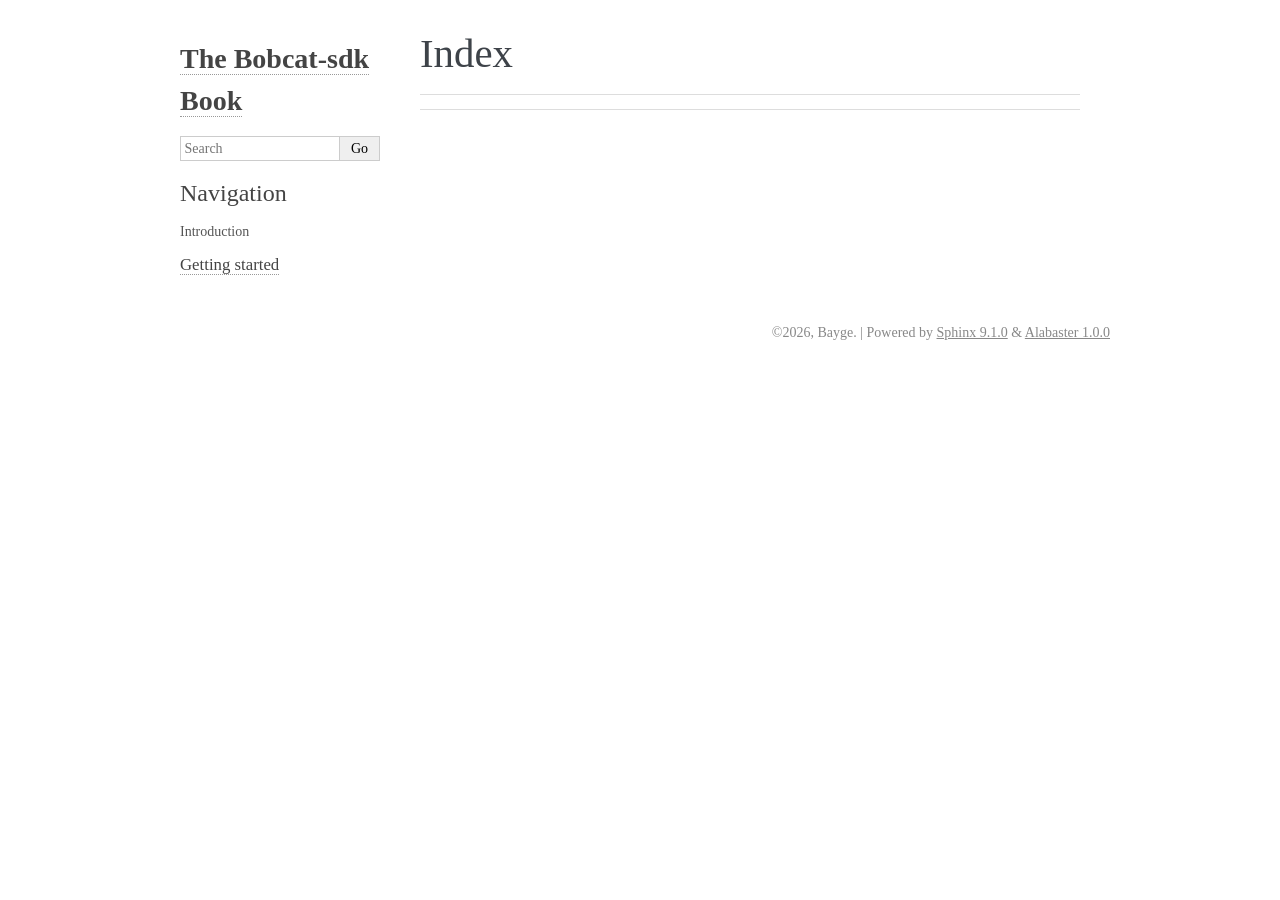
==== genindex.html @ 8247b413 "deploy: b8b664d0ae4df374b160e56e5087cd12ad820957" ====
<!DOCTYPE html>

<html lang="en" data-content_root="./">
  <head>
    <meta charset="utf-8" />
    <meta name="viewport" content="width=device-width, initial-scale=1.0" />
    <title>Index &#8212; The Bobcat-sdk Book  documentation</title>
    <link rel="stylesheet" type="text/css" href="_static/pygments.css?v=5ecbeea2" />
    <link rel="stylesheet" type="text/css" href="_static/basic.css?v=b08954a9" />
    <link rel="stylesheet" type="text/css" href="_static/alabaster.css?v=27fed22d" />
    <script src="_static/documentation_options.js?v=5929fcd5"></script>
    <script src="_static/doctools.js?v=fd6eb6e6"></script>
    <script src="_static/sphinx_highlight.js?v=6ffebe34"></script>
    <link rel="index" title="Index" href="#" />
    <link rel="search" title="Search" href="search.html" />
   
  <link rel="stylesheet" href="_static/custom.css" type="text/css" />
  

  
  

  </head><body>
  

    <div class="document">
      <div class="documentwrapper">
        <div class="bodywrapper">
          

          <div class="body" role="main">
            

<h1 id="index">Index</h1>

<div class="genindex-jumpbox">
 
</div>


          </div>
          
        </div>
      </div>
      <div class="sphinxsidebar" role="navigation" aria-label="Main">
        <div class="sphinxsidebarwrapper">
<h1 class="logo"><a href="index.html">The Bobcat-sdk Book</a></h1>









<search id="searchbox" style="display: none" role="search">
    <div class="searchformwrapper">
    <form class="search" action="search.html" method="get">
      <input type="text" name="q" aria-labelledby="searchlabel" autocomplete="off" autocorrect="off" autocapitalize="off" spellcheck="false" placeholder="Search"/>
      <input type="submit" value="Go" />
    </form>
    </div>
</search>
<script>document.getElementById('searchbox').style.display = "block"</script><h3>Navigation</h3>
<p class="caption" role="heading"><span class="caption-text">Introduction</span></p>
<ul>
<li class="toctree-l1"><a class="reference internal" href="getting-started.html">Getting started</a></li>
</ul>

<div class="relations">
<h3>Related Topics</h3>
<ul>
  <li><a href="index.html">Documentation overview</a><ul>
  </ul></li>
</ul>
</div>








        </div>
      </div>
      <div class="clearer"></div>
    </div>
    <div class="footer">
      &#169;2026, Bayge.
      
      |
      Powered by <a href="https://www.sphinx-doc.org/">Sphinx 9.1.0</a>
      &amp; <a href="https://alabaster.readthedocs.io">Alabaster 1.0.0</a>
      
    </div>

    

    
  </body>
</html>
---- _static/basic.css ----
/*
 * Sphinx stylesheet -- basic theme.
 */

/* -- main layout ----------------------------------------------------------- */

div.clearer {
    clear: both;
}

div.section::after {
    display: block;
    content: '';
    clear: left;
}

/* -- relbar ---------------------------------------------------------------- */

div.related {
    width: 100%;
    font-size: 90%;
}

div.related h3 {
    display: none;
}

div.related ul {
    margin: 0;
    padding: 0 0 0 10px;
    list-style: none;
}

div.related li {
    display: inline;
}

div.related li.right {
    float: right;
    margin-right: 5px;
}

/* -- sidebar --------------------------------------------------------------- */

div.sphinxsidebarwrapper {
    padding: 10px 5px 0 10px;
}

div.sphinxsidebar {
    float: left;
    width: 230px;
    margin-left: -100%;
    font-size: 90%;
    word-wrap: break-word;
    overflow-wrap : break-word;
}

div.sphinxsidebar ul {
    list-style: none;
}

div.sphinxsidebar ul ul,
div.sphinxsidebar ul.want-points {
    margin-left: 20px;
    list-style: square;
}

div.sphinxsidebar ul ul {
    margin-top: 0;
    margin-bottom: 0;
}

div.sphinxsidebar form {
    margin-top: 10px;
}

div.sphinxsidebar input {
    border: 1px solid #98dbcc;
    font-family: sans-serif;
    font-size: 1em;
}

div.sphinxsidebar #searchbox form.search {
    overflow: hidden;
}

div.sphinxsidebar #searchbox input[type="text"] {
    float: left;
    width: 80%;
    padding: 0.25em;
    box-sizing: border-box;
}

div.sphinxsidebar #searchbox input[type="submit"] {
    float: left;
    width: 20%;
    border-left: none;
    padding: 0.25em;
    box-sizing: border-box;
}


img {
    border: 0;
    max-width: 100%;
}

/* -- search page ----------------------------------------------------------- */

ul.search {
    margin-top: 10px;
}

ul.search li {
    padding: 5px 0;
}

ul.search li a {
    font-weight: bold;
}

ul.search li p.context {
    color: #888;
    margin: 2px 0 0 30px;
    text-align: left;
}

ul.keywordmatches li.goodmatch a {
    font-weight: bold;
}

/* -- index page ------------------------------------------------------------ */

table.contentstable {
    width: 90%;
    margin-left: auto;
    margin-right: auto;
}

table.contentstable p.biglink {
    line-height: 150%;
}

a.biglink {
    font-size: 1.3em;
}

span.linkdescr {
    font-style: italic;
    padding-top: 5px;
    font-size: 90%;
}

/* -- general index --------------------------------------------------------- */

table.indextable {
    width: 100%;
}

table.indextable td {
    text-align: left;
    vertical-align: top;
}

table.indextable ul {
    margin-top: 0;
    margin-bottom: 0;
    list-style-type: none;
}

table.indextable > tbody > tr > td > ul {
    padding-left: 0em;
}

table.indextable tr.pcap {
    height: 10px;
}

table.indextable tr.cap {
    margin-top: 10px;
    background-color: #f2f2f2;
}

img.toggler {
    margin-right: 3px;
    margin-top: 3px;
    cursor: pointer;
}

div.modindex-jumpbox {
    border-top: 1px solid #ddd;
    border-bottom: 1px solid #ddd;
    margin: 1em 0 1em 0;
    padding: 0.4em;
}

div.genindex-jumpbox {
    border-top: 1px solid #ddd;
    border-bottom: 1px solid #ddd;
    margin: 1em 0 1em 0;
    padding: 0.4em;
}

/* -- domain module index --------------------------------------------------- */

table.modindextable td {
    padding: 2px;
    border-collapse: collapse;
}

/* -- general body styles --------------------------------------------------- */

div.body {
    min-width: inherit;
    max-width: 800px;
}

div.body p, div.body dd, div.body li, div.body blockquote {
    -moz-hyphens: auto;
    -ms-hyphens: auto;
    -webkit-hyphens: auto;
    hyphens: auto;
}

a.headerlink {
    visibility: hidden;
}

a:visited {
    color: #551A8B;
}

h1:hover > a.headerlink,
h2:hover > a.headerlink,
h3:hover > a.headerlink,
h4:hover > a.headerlink,
h5:hover > a.headerlink,
h6:hover > a.headerlink,
dt:hover > a.headerlink,
caption:hover > a.headerlink,
p.caption:hover > a.headerlink,
div.code-block-caption:hover > a.headerlink {
    visibility: visible;
}

div.body p.caption {
    text-align: inherit;
}

div.body td {
    text-align: left;
}

.first {
    margin-top: 0 !important;
}

p.rubric {
    margin-top: 30px;
    font-weight: bold;
}

img.align-left, figure.align-left, .figure.align-left, object.align-left {
    clear: left;
    float: left;
    margin-right: 1em;
}

img.align-right, figure.align-right, .figure.align-right, object.align-right {
    clear: right;
    float: right;
    margin-left: 1em;
}

img.align-center, figure.align-center, .figure.align-center, object.align-center {
  display: block;
  margin-left: auto;
  margin-right: auto;
}

img.align-default, figure.align-default, .figure.align-default {
  display: block;
  margin-left: auto;
  margin-right: auto;
}

.align-left {
    text-align: left;
}

.align-center {
    text-align: center;
}

.align-default {
    text-align: center;
}

.align-right {
    text-align: right;
}

/* -- sidebars -------------------------------------------------------------- */

div.sidebar,
aside.sidebar {
    margin: 0 0 0.5em 1em;
    border: 1px solid #ddb;
    padding: 7px;
    background-color: #ffe;
    width: 40%;
    float: right;
    clear: right;
    overflow-x: auto;
}

p.sidebar-title {
    font-weight: bold;
}

nav.contents,
aside.topic,
div.admonition, div.topic, blockquote {
    clear: left;
}

/* -- topics ---------------------------------------------------------------- */

nav.contents,
aside.topic,
div.topic {
    border: 1px solid #ccc;
    padding: 7px;
    margin: 10px 0 10px 0;
}

p.topic-title {
    font-size: 1.1em;
    font-weight: bold;
    margin-top: 10px;
}

/* -- admonitions ----------------------------------------------------------- */

div.admonition {
    margin-top: 10px;
    margin-bottom: 10px;
    padding: 7px;
}

div.admonition dt {
    font-weight: bold;
}

p.admonition-title {
    margin: 0px 10px 5px 0px;
    font-weight: bold;
}

div.body p.centered {
    text-align: center;
    margin-top: 25px;
}

/* -- content of sidebars/topics/admonitions -------------------------------- */

div.sidebar > :last-child,
aside.sidebar > :last-child,
nav.contents > :last-child,
aside.topic > :last-child,
div.topic > :last-child,
div.admonition > :last-child {
    margin-bottom: 0;
}

div.sidebar::after,
aside.sidebar::after,
nav.contents::after,
aside.topic::after,
div.topic::after,
div.admonition::after,
blockquote::after {
    display: block;
    content: '';
    clear: both;
}

/* -- tables ---------------------------------------------------------------- */

table.docutils {
    margin-top: 10px;
    margin-bottom: 10px;
    border: 0;
    border-collapse: collapse;
}

table.align-center {
    margin-left: auto;
    margin-right: auto;
}

table.align-default {
    margin-left: auto;
    margin-right: auto;
}

table caption span.caption-number {
    font-style: italic;
}

table caption span.caption-text {
}

table.docutils td, table.docutils th {
    padding: 1px 8px 1px 5px;
    border-top: 0;
    border-left: 0;
    border-right: 0;
    border-bottom: 1px solid #aaa;
}

th {
    text-align: left;
    padding-right: 5px;
}

table.citation {
    border-left: solid 1px gray;
    margin-left: 1px;
}

table.citation td {
    border-bottom: none;
}

th > :first-child,
td > :first-child {
    margin-top: 0px;
}

th > :last-child,
td > :last-child {
    margin-bottom: 0px;
}

/* -- figures --------------------------------------------------------------- */

div.figure, figure {
    margin: 0.5em;
    padding: 0.5em;
}

div.figure p.caption, figcaption {
    padding: 0.3em;
}

div.figure p.caption span.caption-number,
figcaption span.caption-number {
    font-style: italic;
}

div.figure p.caption span.caption-text,
figcaption span.caption-text {
}

/* -- field list styles ----------------------------------------------------- */

table.field-list td, table.field-list th {
    border: 0 !important;
}

.field-list ul {
    margin: 0;
    padding-left: 1em;
}

.field-list p {
    margin: 0;
}

.field-name {
    -moz-hyphens: manual;
    -ms-hyphens: manual;
    -webkit-hyphens: manual;
    hyphens: manual;
}

/* -- hlist styles ---------------------------------------------------------- */

table.hlist {
    margin: 1em 0;
}

table.hlist td {
    vertical-align: top;
}

/* -- object description styles --------------------------------------------- */

.sig {
	font-family: 'Consolas', 'Menlo', 'DejaVu Sans Mono', 'Bitstream Vera Sans Mono', monospace;
}

.sig-name, code.descname {
    background-color: transparent;
    font-weight: bold;
}

.sig-name {
	font-size: 1.1em;
}

code.descname {
    font-size: 1.2em;
}

.sig-prename, code.descclassname {
    background-color: transparent;
}

.optional {
    font-size: 1.3em;
}

.sig-paren {
    font-size: larger;
}

.sig-param.n {
	font-style: italic;
}

/* C++ specific styling */

.sig-inline.c-texpr,
.sig-inline.cpp-texpr {
	font-family: unset;
}

.sig.c   .k, .sig.c   .kt,
.sig.cpp .k, .sig.cpp .kt {
	color: #0033B3;
}

.sig.c   .m,
.sig.cpp .m {
	color: #1750EB;
}

.sig.c   .s, .sig.c   .sc,
.sig.cpp .s, .sig.cpp .sc {
	color: #067D17;
}


/* -- other body styles ----------------------------------------------------- */

ol.arabic {
    list-style: decimal;
}

ol.loweralpha {
    list-style: lower-alpha;
}

ol.upperalpha {
    list-style: upper-alpha;
}

ol.lowerroman {
    list-style: lower-roman;
}

ol.upperroman {
    list-style: upper-roman;
}

:not(li) > ol > li:first-child > :first-child,
:not(li) > ul > li:first-child > :first-child {
    margin-top: 0px;
}

:not(li) > ol > li:last-child > :last-child,
:not(li) > ul > li:last-child > :last-child {
    margin-bottom: 0px;
}

ol.simple ol p,
ol.simple ul p,
ul.simple ol p,
ul.simple ul p {
    margin-top: 0;
}

ol.simple > li:not(:first-child) > p,
ul.simple > li:not(:first-child) > p {
    margin-top: 0;
}

ol.simple p,
ul.simple p {
    margin-bottom: 0;
}

aside.footnote > span,
div.citation > span {
    float: left;
}
aside.footnote > span:last-of-type,
div.citation > span:last-of-type {
  padding-right: 0.5em;
}
aside.footnote > p {
  margin-left: 2em;
}
div.citation > p {
  margin-left: 4em;
}
aside.footnote > p:last-of-type,
div.citation > p:last-of-type {
    margin-bottom: 0em;
}
aside.footnote > p:last-of-type:after,
div.citation > p:last-of-type:after {
    content: "";
    clear: both;
}

dl.field-list {
    display: grid;
    grid-template-columns: fit-content(30%) auto;
}

dl.field-list > dt {
    font-weight: bold;
    word-break: break-word;
    padding-left: 0.5em;
    padding-right: 5px;
}

dl.field-list > dd {
    padding-left: 0.5em;
    margin-top: 0em;
    margin-left: 0em;
    margin-bottom: 0em;
}

dl {
    margin-bottom: 15px;
}

dd > :first-child {
    margin-top: 0px;
}

dd ul, dd table {
    margin-bottom: 10px;
}

dd {
    margin-top: 3px;
    margin-bottom: 10px;
    margin-left: 30px;
}

.sig dd {
    margin-top: 0px;
    margin-bottom: 0px;
}

.sig dl {
    margin-top: 0px;
    margin-bottom: 0px;
}

dl > dd:last-child,
dl > dd:last-child > :last-child {
    margin-bottom: 0;
}

dt:target, span.highlighted {
    background-color: #fbe54e;
}

rect.highlighted {
    fill: #fbe54e;
}

dl.glossary dt {
    font-weight: bold;
    font-size: 1.1em;
}

.versionmodified {
    font-style: italic;
}

.system-message {
    background-color: #fda;
    padding: 5px;
    border: 3px solid red;
}

.footnote:target  {
    background-color: #ffa;
}

.line-block {
    display: block;
    margin-top: 1em;
    margin-bottom: 1em;
}

.line-block .line-block {
    margin-top: 0;
    margin-bottom: 0;
    margin-left: 1.5em;
}

.guilabel, .menuselection {
    font-family: sans-serif;
}

.accelerator {
    text-decoration: underline;
}

.classifier {
    font-style: oblique;
}

.classifier:before {
    font-style: normal;
    margin: 0 0.5em;
    content: ":";
    display: inline-block;
}

abbr, acronym {
    border-bottom: dotted 1px;
    cursor: help;
}

/* -- code displays --------------------------------------------------------- */

pre {
    overflow: auto;
    overflow-y: hidden;  /* fixes display issues on Chrome browsers */
}

pre, div[class*="highlight-"] {
    clear: both;
}

span.pre {
    -moz-hyphens: none;
    -ms-hyphens: none;
    -webkit-hyphens: none;
    hyphens: none;
    white-space: nowrap;
}

div[class*="highlight-"] {
    margin: 1em 0;
}

td.linenos pre {
    border: 0;
    background-color: transparent;
    color: #aaa;
}

table.highlighttable {
    display: block;
}

table.highlighttable tbody {
    display: block;
}

table.highlighttable tr {
    display: flex;
}

table.highlighttable td {
    margin: 0;
    padding: 0;
}

table.highlighttable td.linenos {
    padding-right: 0.5em;
}

table.highlighttable td.code {
    flex: 1;
    overflow: hidden;
}

.highlight .hll {
    display: block;
}

div.highlight pre,
table.highlighttable pre {
    margin: 0;
}

div.code-block-caption + div {
    margin-top: 0;
}

div.code-block-caption {
    margin-top: 1em;
    padding: 2px 5px;
    font-size: small;
}

div.code-block-caption code {
    background-color: transparent;
}

table.highlighttable td.linenos,
span.linenos,
div.highlight span.gp {  /* gp: Generic.Prompt */
  user-select: none;
  -webkit-user-select: text; /* Safari fallback only */
  -webkit-user-select: none; /* Chrome/Safari */
  -moz-user-select: none; /* Firefox */
  -ms-user-select: none; /* IE10+ */
}

div.code-block-caption span.caption-number {
    padding: 0.1em 0.3em;
    font-style: italic;
}

div.code-block-caption span.caption-text {
}

div.literal-block-wrapper {
    margin: 1em 0;
}

code.xref, a code {
    background-color: transparent;
    font-weight: bold;
}

h1 code, h2 code, h3 code, h4 code, h5 code, h6 code {
    background-color: transparent;
}

.viewcode-link {
    float: right;
}

.viewcode-back {
    float: right;
    font-family: sans-serif;
}

div.viewcode-block:target {
    margin: -1px -10px;
    padding: 0 10px;
}

/* -- math display ---------------------------------------------------------- */

img.math {
    vertical-align: middle;
}

div.body div.math p {
    text-align: center;
}

span.eqno {
    float: right;
}

span.eqno a.headerlink {
    position: absolute;
    z-index: 1;
}

div.math:hover a.headerlink {
    visibility: visible;
}

/* -- printout stylesheet --------------------------------------------------- */

@media print {
    div.document,
    div.documentwrapper,
    div.bodywrapper {
        margin: 0 !important;
        width: 100%;
    }

    div.sphinxsidebar,
    div.related,
    div.footer,
    #top-link {
        display: none;
    }
}
---- _static/alabaster.css ----
/* -- page layout ----------------------------------------------------------- */

body {
    font-family: Georgia, serif;
    font-size: 17px;
    background-color: #fff;
    color: #000;
    margin: 0;
    padding: 0;
}


div.document {
    width: 940px;
    margin: 30px auto 0 auto;
}

div.documentwrapper {
    float: left;
    width: 100%;
}

div.bodywrapper {
    margin: 0 0 0 220px;
}

div.sphinxsidebar {
    width: 220px;
    font-size: 14px;
    line-height: 1.5;
}

hr {
    border: 1px solid #B1B4B6;
}

div.body {
    background-color: #fff;
    color: #3E4349;
    padding: 0 30px 0 30px;
}

div.body > .section {
    text-align: left;
}

div.footer {
    width: 940px;
    margin: 20px auto 30px auto;
    font-size: 14px;
    color: #888;
    text-align: right;
}

div.footer a {
    color: #888;
}

p.caption {
    font-family: inherit;
    font-size: inherit;
}


div.relations {
    display: none;
}


div.sphinxsidebar {
    max-height: 100%;
    overflow-y: auto;
}

div.sphinxsidebar a {
    color: #444;
    text-decoration: none;
    border-bottom: 1px dotted #999;
}

div.sphinxsidebar a:hover {
    border-bottom: 1px solid #999;
}

div.sphinxsidebarwrapper {
    padding: 18px 10px;
}

div.sphinxsidebarwrapper p.logo {
    padding: 0;
    margin: -10px 0 0 0px;
    text-align: center;
}

div.sphinxsidebarwrapper h1.logo {
    margin-top: -10px;
    text-align: center;
    margin-bottom: 5px;
    text-align: left;
}

div.sphinxsidebarwrapper h1.logo-name {
    margin-top: 0px;
}

div.sphinxsidebarwrapper p.blurb {
    margin-top: 0;
    font-style: normal;
}

div.sphinxsidebar h3,
div.sphinxsidebar h4 {
    font-family: Georgia, serif;
    color: #444;
    font-size: 24px;
    font-weight: normal;
    margin: 0 0 5px 0;
    padding: 0;
}

div.sphinxsidebar h4 {
    font-size: 20px;
}

div.sphinxsidebar h3 a {
    color: #444;
}

div.sphinxsidebar p.logo a,
div.sphinxsidebar h3 a,
div.sphinxsidebar p.logo a:hover,
div.sphinxsidebar h3 a:hover {
    border: none;
}

div.sphinxsidebar p {
    color: #555;
    margin: 10px 0;
}

div.sphinxsidebar ul {
    margin: 10px 0;
    padding: 0;
    color: #000;
}

div.sphinxsidebar ul li.toctree-l1 > a {
    font-size: 120%;
}

div.sphinxsidebar ul li.toctree-l2 > a {
    font-size: 110%;
}

div.sphinxsidebar input {
    border: 1px solid #CCC;
    font-family: Georgia, serif;
    font-size: 1em;
}

div.sphinxsidebar #searchbox {
    margin: 1em 0;
}

div.sphinxsidebar .search > div {
    display: table-cell;
}

div.sphinxsidebar hr {
    border: none;
    height: 1px;
    color: #AAA;
    background: #AAA;

    text-align: left;
    margin-left: 0;
    width: 50%;
}

div.sphinxsidebar .badge {
    border-bottom: none;
}

div.sphinxsidebar .badge:hover {
    border-bottom: none;
}

/* To address an issue with donation coming after search */
div.sphinxsidebar h3.donation {
    margin-top: 10px;
}

/* -- body styles ----------------------------------------------------------- */

a {
    color: #004B6B;
    text-decoration: underline;
}

a:hover {
    color: #6D4100;
    text-decoration: underline;
}

div.body h1,
div.body h2,
div.body h3,
div.body h4,
div.body h5,
div.body h6 {
    font-family: Georgia, serif;
    font-weight: normal;
    margin: 30px 0px 10px 0px;
    padding: 0;
}

div.body h1 { margin-top: 0; padding-top: 0; font-size: 240%; }
div.body h2 { font-size: 180%; }
div.body h3 { font-size: 150%; }
div.body h4 { font-size: 130%; }
div.body h5 { font-size: 100%; }
div.body h6 { font-size: 100%; }

a.headerlink {
    color: #DDD;
    padding: 0 4px;
    text-decoration: none;
}

a.headerlink:hover {
    color: #444;
    background: #EAEAEA;
}

div.body p, div.body dd, div.body li {
    line-height: 1.4em;
}

div.admonition {
    margin: 20px 0px;
    padding: 10px 30px;
    background-color: #EEE;
    border: 1px solid #CCC;
}

div.admonition tt.xref, div.admonition code.xref, div.admonition a tt {
    background-color: #FBFBFB;
    border-bottom: 1px solid #fafafa;
}

div.admonition p.admonition-title {
    font-family: Georgia, serif;
    font-weight: normal;
    font-size: 24px;
    margin: 0 0 10px 0;
    padding: 0;
    line-height: 1;
}

div.admonition p.last {
    margin-bottom: 0;
}

dt:target, .highlight {
    background: #FAF3E8;
}

div.warning {
    background-color: #FCC;
    border: 1px solid #FAA;
}

div.danger {
    background-color: #FCC;
    border: 1px solid #FAA;
    -moz-box-shadow: 2px 2px 4px #D52C2C;
    -webkit-box-shadow: 2px 2px 4px #D52C2C;
    box-shadow: 2px 2px 4px #D52C2C;
}

div.error {
    background-color: #FCC;
    border: 1px solid #FAA;
    -moz-box-shadow: 2px 2px 4px #D52C2C;
    -webkit-box-shadow: 2px 2px 4px #D52C2C;
    box-shadow: 2px 2px 4px #D52C2C;
}

div.caution {
    background-color: #FCC;
    border: 1px solid #FAA;
}

div.attention {
    background-color: #FCC;
    border: 1px solid #FAA;
}

div.important {
    background-color: #EEE;
    border: 1px solid #CCC;
}

div.note {
    background-color: #EEE;
    border: 1px solid #CCC;
}

div.tip {
    background-color: #EEE;
    border: 1px solid #CCC;
}

div.hint {
    background-color: #EEE;
    border: 1px solid #CCC;
}

div.seealso {
    background-color: #EEE;
    border: 1px solid #CCC;
}

div.topic {
    background-color: #EEE;
}

p.admonition-title {
    display: inline;
}

p.admonition-title:after {
    content: ":";
}

pre, tt, code {
    font-family: 'Consolas', 'Menlo', 'DejaVu Sans Mono', 'Bitstream Vera Sans Mono', monospace;
    font-size: 0.9em;
}

.hll {
    background-color: #FFC;
    margin: 0 -12px;
    padding: 0 12px;
    display: block;
}

img.screenshot {
}

tt.descname, tt.descclassname, code.descname, code.descclassname {
    font-size: 0.95em;
}

tt.descname, code.descname {
    padding-right: 0.08em;
}

img.screenshot {
    -moz-box-shadow: 2px 2px 4px #EEE;
    -webkit-box-shadow: 2px 2px 4px #EEE;
    box-shadow: 2px 2px 4px #EEE;
}

table.docutils {
    border: 1px solid #888;
    -moz-box-shadow: 2px 2px 4px #EEE;
    -webkit-box-shadow: 2px 2px 4px #EEE;
    box-shadow: 2px 2px 4px #EEE;
}

table.docutils td, table.docutils th {
    border: 1px solid #888;
    padding: 0.25em 0.7em;
}

table.field-list, table.footnote {
    border: none;
    -moz-box-shadow: none;
    -webkit-box-shadow: none;
    box-shadow: none;
}

table.footnote {
    margin: 15px 0;
    width: 100%;
    border: 1px solid #EEE;
    background: #FDFDFD;
    font-size: 0.9em;
}

table.footnote + table.footnote {
    margin-top: -15px;
    border-top: none;
}

table.field-list th {
    padding: 0 0.8em 0 0;
}

table.field-list td {
    padding: 0;
}

table.field-list p {
    margin-bottom: 0.8em;
}

/* Cloned from
 * https://github.com/sphinx-doc/sphinx/commit/ef60dbfce09286b20b7385333d63a60321784e68
 */
.field-name {
    -moz-hyphens: manual;
    -ms-hyphens: manual;
    -webkit-hyphens: manual;
    hyphens: manual;
}

table.footnote td.label {
    width: .1px;
    padding: 0.3em 0 0.3em 0.5em;
}

table.footnote td {
    padding: 0.3em 0.5em;
}

dl {
    margin-left: 0;
    margin-right: 0;
    margin-top: 0;
    padding: 0;
}

dl dd {
    margin-left: 30px;
}

blockquote {
    margin: 0 0 0 30px;
    padding: 0;
}

ul, ol {
    /* Matches the 30px from the narrow-screen "li > ul" selector below */
    margin: 10px 0 10px 30px;
    padding: 0;
}

pre {
    background: unset;
    padding: 7px 30px;
    margin: 15px 0px;
    line-height: 1.3em;
}

div.viewcode-block:target {
    background: #ffd;
}

dl pre, blockquote pre, li pre {
    margin-left: 0;
    padding-left: 30px;
}

tt, code {
    background-color: #ecf0f3;
    color: #222;
    /* padding: 1px 2px; */
}

tt.xref, code.xref, a tt {
    background-color: #FBFBFB;
    border-bottom: 1px solid #fff;
}

a.reference {
    text-decoration: none;
    border-bottom: 1px dotted #004B6B;
}

a.reference:hover {
    border-bottom: 1px solid #6D4100;
}

/* Don't put an underline on images */
a.image-reference, a.image-reference:hover {
    border-bottom: none;
}

a.footnote-reference {
    text-decoration: none;
    font-size: 0.7em;
    vertical-align: top;
    border-bottom: 1px dotted #004B6B;
}

a.footnote-reference:hover {
    border-bottom: 1px solid #6D4100;
}

a:hover tt, a:hover code {
    background: #EEE;
}

@media screen and (max-width: 940px) {

    body {
        margin: 0;
        padding: 20px 30px;
    }

    div.documentwrapper {
        float: none;
        background: #fff;
        margin-left: 0;
        margin-top: 0;
        margin-right: 0;
        margin-bottom: 0;
    }

    div.sphinxsidebar {
        display: block;
        float: none;
        width: unset;
        margin: 50px -30px -20px -30px;
        padding: 10px 20px;
        background: #333;
        color: #FFF;
    }

    div.sphinxsidebar h3, div.sphinxsidebar h4, div.sphinxsidebar p,
    div.sphinxsidebar h3 a {
        color: #fff;
    }

    div.sphinxsidebar a {
        color: #AAA;
    }

    div.sphinxsidebar p.logo {
        display: none;
    }

    div.document {
        width: 100%;
        margin: 0;
    }

    div.footer {
        display: none;
    }

    div.bodywrapper {
        margin: 0;
    }

    div.body {
        min-height: 0;
        min-width: auto; /* fixes width on small screens, breaks .hll */
        padding: 0;
    }
    
    .hll {
        /* "fixes" the breakage */
        width: max-content;
    }

    .rtd_doc_footer {
        display: none;
    }

    .document {
        width: auto;
    }

    .footer {
        width: auto;
    }

    .github {
        display: none;
    }

    ul {
        margin-left: 0;
    }

    li > ul {
       /* Matches the 30px from the "ul, ol" selector above */
        margin-left: 30px;
    }
}


/* misc. */

.revsys-inline {
    display: none!important;
}

/* Hide ugly table cell borders in ..bibliography:: directive output */
table.docutils.citation, table.docutils.citation td, table.docutils.citation th {
  border: none;
  /* Below needed in some edge cases; if not applied, bottom shadows appear */
  -moz-box-shadow: none;
  -webkit-box-shadow: none;
  box-shadow: none;
}


/* relbar */

.related {
    line-height: 30px;
    width: 100%;
    font-size: 0.9rem;
}

.related.top {
    border-bottom: 1px solid #EEE;
    margin-bottom: 20px;
}

.related.bottom {
    border-top: 1px solid #EEE;
}

.related ul {
    padding: 0;
    margin: 0;
    list-style: none;
}

.related li {
    display: inline;
}

nav#rellinks {
    float: right;
}

nav#rellinks li+li:before {
    content: "|";
}

nav#breadcrumbs li+li:before {
    content: "\00BB";
}

/* Hide certain items when printing */
@media print {
    div.related {
        display: none;
    }
}

img.github  {
    position: absolute;
    top: 0;
    border: 0;
    right: 0;
}
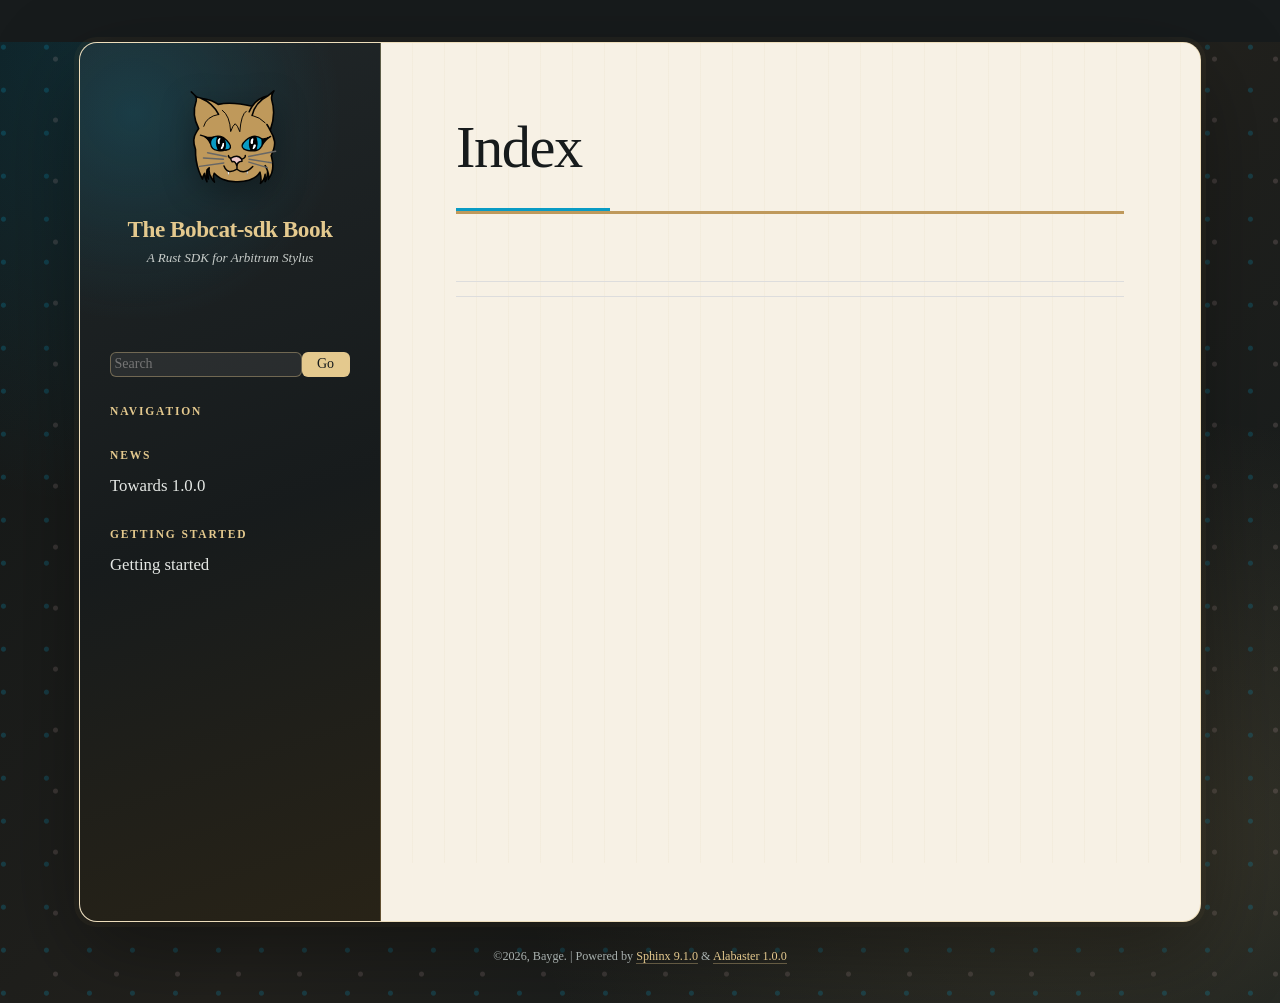
==== commit ca73443e: "deploy: f8b542a43614371b15d957b6f13430fb0c25c3a0" ====
--- a/genindex.html
+++ b/genindex.html
@@ -5,7 +5,7 @@
     <meta charset="utf-8" />
     <meta name="viewport" content="width=device-width, initial-scale=1.0" />
     <title>Index &#8212; The Bobcat-sdk Book  documentation</title>
-    <link rel="stylesheet" type="text/css" href="_static/pygments.css?v=5ecbeea2" />
+    <link rel="stylesheet" type="text/css" href="_static/pygments.css?v=0fc419ee" />
     <link rel="stylesheet" type="text/css" href="_static/basic.css?v=b08954a9" />
     <link rel="stylesheet" type="text/css" href="_static/alabaster.css?v=27fed22d" />
     <script src="_static/documentation_options.js?v=5929fcd5"></script>
@@ -44,10 +44,22 @@
       </div>
       <div class="sphinxsidebar" role="navigation" aria-label="Main">
         <div class="sphinxsidebarwrapper">
+            <p class="logo"><a href="index.html">
+              <img class="logo" src="_static/logo.svg" alt="Logo of The Bobcat-sdk Book"/>
+            </a></p>
 <h1 class="logo"><a href="index.html">The Bobcat-sdk Book</a></h1>
 
 
 
+<p class="blurb">A Rust SDK for Arbitrum Stylus</p>
+
+
+
+
+<p>
+<iframe src="https://ghbtns.com/github-btn.html?user=stylus-developers-guild&repo=bobcat-sdk&type=watch&count=true&size=large&v=2"
+  allowtransparency="true" frameborder="0" scrolling="0" width="200px" height="35px"></iframe>
+</p>
 
 
 
@@ -63,7 +75,11 @@
     </div>
 </search>
 <script>document.getElementById('searchbox').style.display = "block"</script><h3>Navigation</h3>
-<p class="caption" role="heading"><span class="caption-text">Introduction</span></p>
+<p class="caption" role="heading"><span class="caption-text">News</span></p>
+<ul>
+<li class="toctree-l1"><a class="reference internal" href="towards-1-0-0.html">Towards 1.0.0</a></li>
+</ul>
+<p class="caption" role="heading"><span class="caption-text">Getting started</span></p>
 <ul>
 <li class="toctree-l1"><a class="reference internal" href="getting-started.html">Getting started</a></li>
 </ul>
--- a/_static/pygments.css
+++ b/_static/pygments.css
@@ -0,0 +1,85 @@
+pre { line-height: 125%; }
+td.linenos .normal { color: inherit; background-color: transparent; padding-left: 5px; padding-right: 5px; }
+span.linenos { color: inherit; background-color: transparent; padding-left: 5px; padding-right: 5px; }
+td.linenos .special { color: #000000; background-color: #ffffc0; padding-left: 5px; padding-right: 5px; }
+span.linenos.special { color: #000000; background-color: #ffffc0; padding-left: 5px; padding-right: 5px; }
+.highlight .hll { background-color: #49483e }
+.highlight { background: #272822; color: #F8F8F2 }
+.highlight .c { color: #959077 } /* Comment */
+.highlight .err { color: #ED007E; background-color: #1E0010 } /* Error */
+.highlight .esc { color: #F8F8F2 } /* Escape */
+.highlight .g { color: #F8F8F2 } /* Generic */
+.highlight .k { color: #66D9EF } /* Keyword */
+.highlight .l { color: #AE81FF } /* Literal */
+.highlight .n { color: #F8F8F2 } /* Name */
+.highlight .o { color: #FF4689 } /* Operator */
+.highlight .x { color: #F8F8F2 } /* Other */
+.highlight .p { color: #F8F8F2 } /* Punctuation */
+.highlight .ch { color: #959077 } /* Comment.Hashbang */
+.highlight .cm { color: #959077 } /* Comment.Multiline */
+.highlight .cp { color: #959077 } /* Comment.Preproc */
+.highlight .cpf { color: #959077 } /* Comment.PreprocFile */
+.highlight .c1 { color: #959077 } /* Comment.Single */
+.highlight .cs { color: #959077 } /* Comment.Special */
+.highlight .gd { color: #FF4689 } /* Generic.Deleted */
+.highlight .ge { color: #F8F8F2; font-style: italic } /* Generic.Emph */
+.highlight .ges { color: #F8F8F2; font-weight: bold; font-style: italic } /* Generic.EmphStrong */
+.highlight .gr { color: #FF4689 } /* Generic.Error */
+.highlight .gh { color: #F8F8F2 } /* Generic.Heading */
+.highlight .gi { color: #A6E22E } /* Generic.Inserted */
+.highlight .go { color: #66D9EF } /* Generic.Output */
+.highlight .gp { color: #FF4689; font-weight: bold } /* Generic.Prompt */
+.highlight .gs { color: #F8F8F2; font-weight: bold } /* Generic.Strong */
+.highlight .gu { color: #959077 } /* Generic.Subheading */
+.highlight .gt { color: #66D9EF } /* Generic.Traceback */
+.highlight .kc { color: #66D9EF } /* Keyword.Constant */
+.highlight .kd { color: #66D9EF } /* Keyword.Declaration */
+.highlight .kn { color: #FF4689 } /* Keyword.Namespace */
+.highlight .kp { color: #66D9EF } /* Keyword.Pseudo */
+.highlight .kr { color: #66D9EF } /* Keyword.Reserved */
+.highlight .kt { color: #66D9EF } /* Keyword.Type */
+.highlight .ld { color: #E6DB74 } /* Literal.Date */
+.highlight .m { color: #AE81FF } /* Literal.Number */
+.highlight .s { color: #E6DB74 } /* Literal.String */
+.highlight .na { color: #A6E22E } /* Name.Attribute */
+.highlight .nb { color: #A6E22E } /* Name.Builtin */
+.highlight .nc { color: #A6E22E } /* Name.Class */
+.highlight .no { color: #66D9EF } /* Name.Constant */
+.highlight .nd { color: #A6E22E } /* Name.Decorator */
+.highlight .ni { color: #F8F8F2 } /* Name.Entity */
+.highlight .ne { color: #A6E22E } /* Name.Exception */
+.highlight .nf { color: #A6E22E } /* Name.Function */
+.highlight .nl { color: #F8F8F2 } /* Name.Label */
+.highlight .nn { color: #F8F8F2 } /* Name.Namespace */
+.highlight .nx { color: #A6E22E } /* Name.Other */
+.highlight .py { color: #F8F8F2 } /* Name.Property */
+.highlight .nt { color: #FF4689 } /* Name.Tag */
+.highlight .nv { color: #F8F8F2 } /* Name.Variable */
+.highlight .ow { color: #FF4689 } /* Operator.Word */
+.highlight .pm { color: #F8F8F2 } /* Punctuation.Marker */
+.highlight .w { color: #F8F8F2 } /* Text.Whitespace */
+.highlight .mb { color: #AE81FF } /* Literal.Number.Bin */
+.highlight .mf { color: #AE81FF } /* Literal.Number.Float */
+.highlight .mh { color: #AE81FF } /* Literal.Number.Hex */
+.highlight .mi { color: #AE81FF } /* Literal.Number.Integer */
+.highlight .mo { color: #AE81FF } /* Literal.Number.Oct */
+.highlight .sa { color: #E6DB74 } /* Literal.String.Affix */
+.highlight .sb { color: #E6DB74 } /* Literal.String.Backtick */
+.highlight .sc { color: #E6DB74 } /* Literal.String.Char */
+.highlight .dl { color: #E6DB74 } /* Literal.String.Delimiter */
+.highlight .sd { color: #E6DB74 } /* Literal.String.Doc */
+.highlight .s2 { color: #E6DB74 } /* Literal.String.Double */
+.highlight .se { color: #AE81FF } /* Literal.String.Escape */
+.highlight .sh { color: #E6DB74 } /* Literal.String.Heredoc */
+.highlight .si { color: #E6DB74 } /* Literal.String.Interpol */
+.highlight .sx { color: #E6DB74 } /* Literal.String.Other */
+.highlight .sr { color: #E6DB74 } /* Literal.String.Regex */
+.highlight .s1 { color: #E6DB74 } /* Literal.String.Single */
+.highlight .ss { color: #E6DB74 } /* Literal.String.Symbol */
+.highlight .bp { color: #A6E22E } /* Name.Builtin.Pseudo */
+.highlight .fm { color: #A6E22E } /* Name.Function.Magic */
+.highlight .vc { color: #F8F8F2 } /* Name.Variable.Class */
+.highlight .vg { color: #F8F8F2 } /* Name.Variable.Global */
+.highlight .vi { color: #F8F8F2 } /* Name.Variable.Instance */
+.highlight .vm { color: #F8F8F2 } /* Name.Variable.Magic */
+.highlight .il { color: #AE81FF } /* Literal.Number.Integer.Long */
--- a/_static/custom.css
+++ b/_static/custom.css
@@ -0,0 +1,448 @@
+/* Bobcat book theme
+ *
+ * The palette is taken directly from the project mark: tawny fur, cyan eyes,
+ * blush-pink nose, black linework, and warm white. The page uses local serif
+ * fonts so it stays fast and readable without depending on a font CDN.
+ */
+
+:root {
+    --bobcat-gold: #bf995b;
+    --bobcat-gold-light: #e4c98e;
+    --bobcat-gold-dark: #765527;
+    --bobcat-cyan: #099bc4;
+    --bobcat-cyan-dark: #087795;
+    --bobcat-pink: #f0cacd;
+    --bobcat-ink: #171b1c;
+    --bobcat-ink-soft: #303536;
+    --bobcat-paper: #f7f1e5;
+    --bobcat-paper-deep: #ede1cd;
+    --bobcat-rule: rgba(118, 85, 39, 0.28);
+    --serif: Charter, "Bitstream Charter", "Iowan Old Style", Palatino,
+        "Palatino Linotype", "Book Antiqua", Georgia, serif;
+    --mono: "SFMono-Regular", Consolas, "Liberation Mono", Menlo, monospace;
+}
+
+html {
+    min-height: 100%;
+    background: var(--bobcat-ink);
+}
+
+body {
+    margin: 0;
+    color: var(--bobcat-ink);
+    background-color: var(--bobcat-ink);
+    background-image:
+        radial-gradient(circle at 8% 12%, rgba(9, 155, 196, 0.24) 0 2px, transparent 3px),
+        radial-gradient(circle at 91% 28%, rgba(240, 202, 205, 0.15) 0 2px, transparent 3px),
+        radial-gradient(ellipse at 14% 0%, rgba(9, 155, 196, 0.18), transparent 34rem),
+        radial-gradient(ellipse at 88% 84%, rgba(191, 153, 91, 0.20), transparent 38rem),
+        linear-gradient(135deg, #111617 0%, #22211d 52%, #121a1c 100%);
+    background-size: 43px 43px, 61px 61px, auto, auto, auto;
+    font-family: var(--serif);
+    font-size: 17px;
+    line-height: 1.72;
+    text-rendering: optimizeLegibility;
+}
+
+div.document {
+    width: min(1120px, calc(100% - 56px));
+    margin: 42px auto 0;
+    overflow: hidden;
+    background: var(--bobcat-paper);
+    border: 1px solid rgba(228, 201, 142, 0.48);
+    border-radius: 18px;
+    box-shadow: 0 30px 90px rgba(0, 0, 0, 0.38), 0 0 0 5px rgba(191, 153, 91, 0.06);
+}
+
+div.documentwrapper {
+    float: left;
+    width: 100%;
+}
+
+div.bodywrapper {
+    margin: 0 0 0 300px;
+}
+
+div.body {
+    min-width: 0;
+    max-width: 740px;
+    min-height: 74vh;
+    padding: 70px 76px 84px;
+    color: var(--bobcat-ink-soft);
+    background:
+        linear-gradient(90deg, rgba(191, 153, 91, 0.05) 1px, transparent 1px),
+        var(--bobcat-paper);
+    background-size: 32px 100%, auto;
+}
+
+div.sphinxsidebar {
+    position: relative;
+    z-index: 1;
+    width: 300px;
+    margin-left: -100%;
+    padding: 0;
+    color: var(--bobcat-paper);
+    background:
+        radial-gradient(circle at 18% 8%, rgba(9, 155, 196, 0.20), transparent 13rem),
+        linear-gradient(160deg, #202628 0%, #171b1c 54%, #282317 100%);
+    border-right: 1px solid rgba(191, 153, 91, 0.40);
+}
+
+div.sphinxsidebarwrapper {
+    width: auto;
+    min-height: calc(74vh + 114px);
+    padding: 42px 30px 56px;
+}
+
+div.sphinxsidebar p.logo {
+    margin: 0 0 14px;
+    text-align: center;
+}
+
+div.sphinxsidebar p.logo a {
+    border: 0;
+}
+
+div.sphinxsidebar img.logo {
+    width: 118px;
+    max-width: 52%;
+    margin: 0 auto 8px;
+    filter: drop-shadow(0 9px 16px rgba(0, 0, 0, 0.34));
+}
+
+div.sphinxsidebar h1.logo {
+    margin: 8px 0 5px;
+    font-size: 1.45rem;
+    font-weight: 600;
+    line-height: 1.15;
+    text-align: center;
+    letter-spacing: -0.02em;
+}
+
+div.sphinxsidebar h1.logo a,
+div.sphinxsidebar h1.logo a:hover {
+    color: var(--bobcat-gold-light);
+    border: 0;
+}
+
+div.sphinxsidebar p.blurb {
+    margin: 0 0 30px;
+    color: #c7ccc9;
+    font-size: 0.82rem;
+    font-style: italic;
+    line-height: 1.45;
+    text-align: center;
+}
+
+div.sphinxsidebar h3,
+div.sphinxsidebar h4,
+div.sphinxsidebar p.caption {
+    margin: 28px 0 9px;
+    color: var(--bobcat-gold-light);
+    font-family: var(--serif);
+    font-size: 0.72rem;
+    font-weight: 700;
+    letter-spacing: 0.16em;
+    text-transform: uppercase;
+}
+
+div.sphinxsidebar ul {
+    margin: 8px 0;
+    color: #aeb7b7;
+}
+
+div.sphinxsidebar a {
+    color: #e5e8e5;
+    border-bottom-color: transparent;
+}
+
+div.sphinxsidebar a:hover,
+div.sphinxsidebar a:focus {
+    color: #72d1e8;
+    border-bottom-color: var(--bobcat-cyan);
+}
+
+div.sphinxsidebar input {
+    box-sizing: border-box;
+    border: 1px solid rgba(228, 201, 142, 0.38);
+    border-radius: 6px;
+    font-family: var(--serif);
+}
+
+div.sphinxsidebar input[type="text"] {
+    width: calc(100% - 45px);
+    padding: 7px 9px;
+    color: var(--bobcat-paper);
+    background: rgba(255, 255, 255, 0.07);
+}
+
+div.sphinxsidebar input[type="submit"] {
+    padding: 7px 9px;
+    color: var(--bobcat-ink);
+    background: var(--bobcat-gold-light);
+    cursor: pointer;
+}
+
+h1, h2, h3, h4, h5, h6 {
+    color: var(--bobcat-ink);
+    font-family: var(--serif);
+    font-weight: 650;
+    line-height: 1.2;
+    letter-spacing: -0.025em;
+}
+
+div.body h1 {
+    margin: 0 0 1.15em;
+    padding-bottom: 0.38em;
+    font-size: clamp(2.25rem, 5vw, 3.65rem);
+    border-bottom: 3px solid var(--bobcat-gold);
+}
+
+div.body h1::after {
+    display: block;
+    width: 23%;
+    height: 3px;
+    margin: calc(0.38em + 3px) 0 -0.38em;
+    content: "";
+    background: var(--bobcat-cyan);
+}
+
+div.body h2 {
+    margin-top: 2.2em;
+    font-size: 1.85rem;
+}
+
+div.body h3 {
+    margin-top: 1.8em;
+    color: var(--bobcat-gold-dark);
+    font-size: 1.28rem;
+}
+
+div.body p {
+    hyphens: none;
+}
+
+a,
+a:visited {
+    color: var(--bobcat-cyan-dark);
+    text-decoration: none;
+    border-bottom: 1px solid rgba(9, 155, 196, 0.36);
+}
+
+a:hover,
+a:focus {
+    color: #04576d;
+    border-bottom-color: currentColor;
+}
+
+a.headerlink {
+    color: var(--bobcat-pink);
+    border: 0;
+}
+
+p.caption {
+    margin-top: 2.2rem;
+    color: var(--bobcat-gold-dark);
+    font-size: 0.76rem;
+    font-weight: 700;
+    letter-spacing: 0.16em;
+    text-transform: uppercase;
+}
+
+div.body img {
+    max-width: 100%;
+}
+
+div.body section:first-child > a.image-reference:first-of-type {
+    display: block;
+    float: right;
+    margin: -1rem 0 1.5rem 2rem;
+    border: 0;
+}
+
+div.body section:first-child > a.image-reference:first-of-type img {
+    width: 120px !important;
+    filter: drop-shadow(0 10px 12px rgba(47, 34, 18, 0.22));
+}
+
+code,
+pre,
+tt {
+    font-family: var(--mono);
+}
+
+code.literal {
+    padding: 0.12em 0.34em;
+    color: #23484e;
+    background: rgba(9, 155, 196, 0.10);
+    border: 1px solid rgba(9, 155, 196, 0.18);
+    border-radius: 4px;
+}
+
+div.highlight {
+    margin: 1.5em 0;
+    background: transparent;
+}
+
+div.highlight pre {
+    padding: 1.25rem 1.4rem;
+    overflow-x: auto;
+    color: #edf0e9;
+    background: #202627;
+    border: 1px solid rgba(191, 153, 91, 0.55);
+    border-left: 4px solid var(--bobcat-cyan);
+    border-radius: 8px;
+    box-shadow: 0 10px 22px rgba(40, 31, 20, 0.13);
+    line-height: 1.55;
+}
+
+blockquote {
+    margin: 1.7em 0;
+    padding: 0.55em 1.35em;
+    color: #51472f;
+    background: rgba(191, 153, 91, 0.10);
+    border-left: 4px solid var(--bobcat-gold);
+}
+
+table.docutils {
+    width: 100%;
+    border-collapse: collapse;
+    border-color: var(--bobcat-rule);
+}
+
+table.docutils th {
+    color: var(--bobcat-ink);
+    background: rgba(191, 153, 91, 0.17);
+}
+
+table.docutils td,
+table.docutils th {
+    padding: 0.6rem 0.75rem;
+    border-color: var(--bobcat-rule);
+}
+
+div.admonition {
+    padding: 0.25rem 1.2rem 0.9rem;
+    background: #f2eadb;
+    border: 1px solid var(--bobcat-rule);
+    border-left: 5px solid var(--bobcat-gold);
+    border-radius: 7px;
+    box-shadow: none;
+}
+
+div.admonition p.admonition-title {
+    color: var(--bobcat-gold-dark);
+    font-family: var(--serif);
+}
+
+div.footer {
+    width: min(1120px, calc(100% - 56px));
+    margin: 0 auto;
+    padding: 24px 0 36px;
+    color: #a8b0ae;
+    font-family: var(--serif);
+    font-size: 0.76rem;
+    text-align: center;
+}
+
+div.footer a {
+    color: var(--bobcat-gold-light);
+    border-bottom-color: rgba(228, 201, 142, 0.35);
+}
+
+@media screen and (max-width: 875px) {
+    div.document {
+        width: min(680px, calc(100% - 28px));
+        margin-top: 14px;
+        border-radius: 13px;
+    }
+
+    div.documentwrapper,
+    div.sphinxsidebar {
+        float: none;
+        width: auto;
+        margin: 0;
+    }
+
+    div.bodywrapper {
+        margin: 0;
+    }
+
+    div.sphinxsidebar {
+        border-right: 0;
+        border-bottom: 1px solid rgba(191, 153, 91, 0.40);
+    }
+
+    div.sphinxsidebarwrapper {
+        min-height: 0;
+        padding: 26px 28px 30px;
+    }
+
+    div.sphinxsidebar img.logo {
+        width: 78px;
+    }
+
+    div.sphinxsidebar h1.logo {
+        font-size: 1.25rem;
+    }
+
+    div.sphinxsidebar p.blurb {
+        margin-bottom: 18px;
+    }
+
+    div.sphinxsidebar .relations {
+        display: none;
+    }
+
+    div.body {
+        padding: 42px 34px 56px;
+    }
+
+    div.footer {
+        width: calc(100% - 36px);
+    }
+}
+
+@media screen and (max-width: 480px) {
+    body {
+        font-size: 16px;
+    }
+
+    div.document {
+        width: 100%;
+        margin: 0;
+        border-right: 0;
+        border-left: 0;
+        border-radius: 0;
+    }
+
+    div.body {
+        padding: 36px 22px 48px;
+    }
+
+    div.body h1 {
+        font-size: 2.2rem;
+    }
+
+    div.highlight pre {
+        white-space: pre-wrap;
+        overflow-wrap: anywhere;
+    }
+
+    div.body section:first-child > a.image-reference:first-of-type {
+        float: none;
+        margin: -0.35rem 0 1.5rem;
+    }
+
+    div.body section:first-child > a.image-reference:first-of-type img {
+        width: 86px !important;
+    }
+}
+
+@media (prefers-reduced-motion: reduce) {
+    *,
+    *::before,
+    *::after {
+        scroll-behavior: auto !important;
+    }
+}
